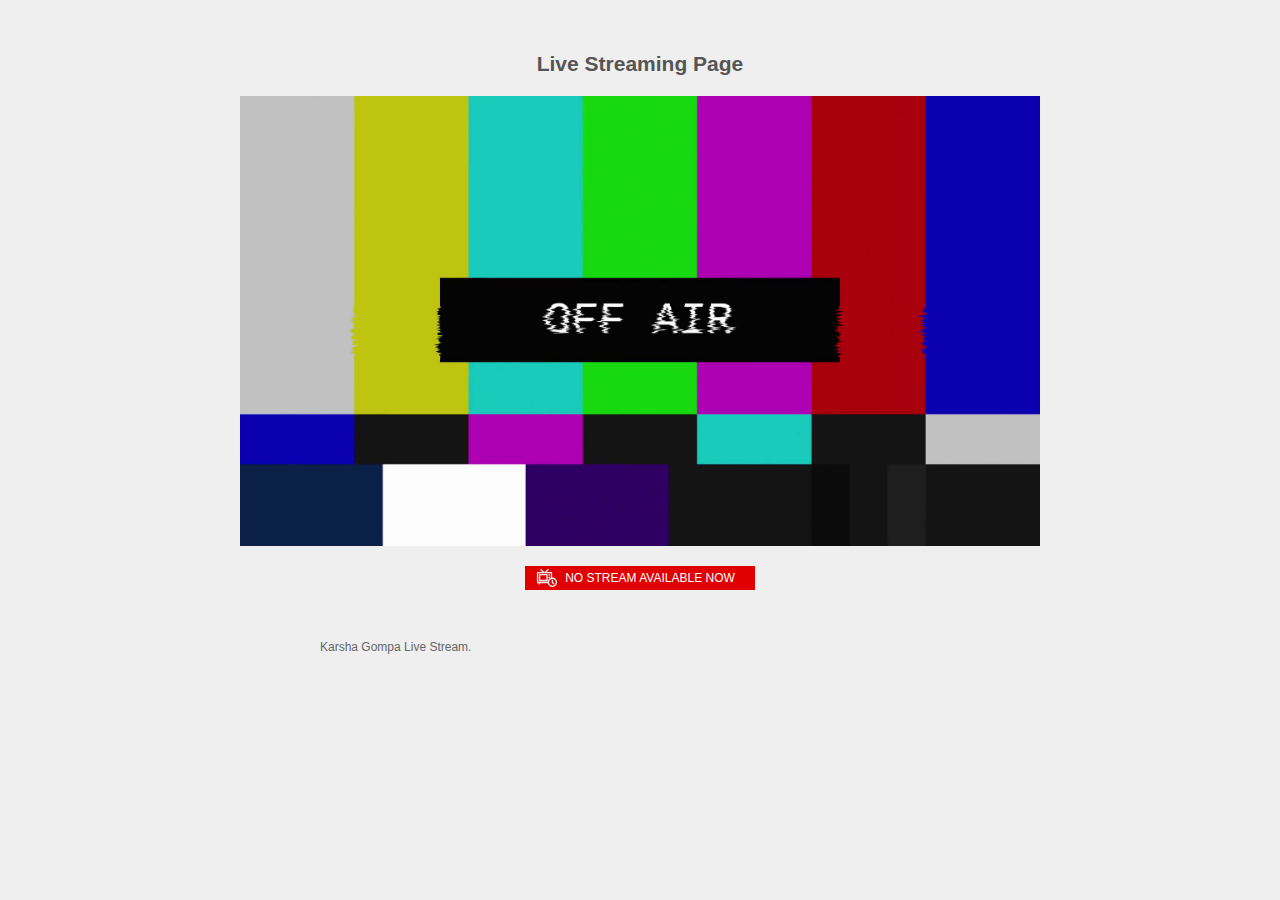
==== index.html @ 3c96d7a0 "Live stream status styling" ====
<!DOCTYPE html>
<html>
<head>
<meta charset=utf-8 />
<title>Video.js Example Embed</title>

  <!--

  Uses the latest versions of video.js and videojs-http-streaming.

  To use specific versions, please change the URLs to the form:

  <link href="https://unpkg.com/video.js@6.7.1/dist/video-js.css" rel="stylesheet">
  <script src="https://unpkg.com/video.js@6.7.1/dist/video.js"></script>
  <script src="https://unpkg.com/@videojs/http-streaming@0.9.0/dist/videojs-http-streaming.js"></script>

  -->

  <link href="css/reset.css" rel="stylesheet">
  <link href="css/video-js.css" rel="stylesheet">
  <link href="css/style.css" rel="stylesheet">
</head>
<body>
  <div id="container">
    <h1>Live Streaming Page</h1>

    <video-js id="player" class="vjs-default-skin" controls preload="auto" width="640" height="268">
      <!-- <source src="/hls/stream.m3u8" type="application/x-mpegURL"> -->
    </video-js>
    <div id="status">
      <img src="img/off-air-static.png" alt="Off Air">
      <p class="off-air">No stream available now</p>
    </div>
    <p class="description">
      Karsha Gompa Live Stream. 
    </p>
  </div><!--container-->
  <script src="js/video.js"></script>
  <script src="js/videojs-http-streaming.js"></script>

  <script>
  checkStreamExists();
  var tryAgain;
  // Check if stream exists
  function checkStreamExists() {
    console.log('Checking if its streaming now LIVE now');
    var request = new XMLHttpRequest();
    var status;
    request.open("GET", "/hls/stream.m3u8", true);
    request.send();
    request.onload = function () {
      console.log(request);
      if (request.status === 200) {
        console.log("Found m3u8.. starting to stream");
        if (tryAgain) {
          clearTimeout(tryAgain);
        }
        showVideo();
      } else {
        console.log("m3u8 file not found");
        tryAgain = setTimeout(checkStreamExists, 10 * 1000);
      }
    }
  }

  function showVideo() {
    document.getElementById('status').style.visibility = 'hidden';
    var player = videojs('#player', {
      autoplay: true,
      html5: {
        hlsjsConfig: {
          debug: true,
          // Other hlsjsConfig options provided by hls.js
          p2pConfig: {
            logLevel: true,
            live: false,     // set to true in live mode
          }
        }
      }
    });
    player.src({
      type: "application/x-mpegURL",
      src: "/hls/stream.m3u8"
    });
  }
  </script>
</body>
</html>
---- css/video-js.css ----
.video-js .vjs-big-play-button .vjs-icon-placeholder:before, .vjs-button > .vjs-icon-placeholder:before, .video-js .vjs-modal-dialog, .vjs-modal-dialog .vjs-modal-dialog-content {
  position: absolute;
  top: 0;
  left: 0;
  width: 100%;
  height: 100%; }

.video-js .vjs-big-play-button .vjs-icon-placeholder:before, .vjs-button > .vjs-icon-placeholder:before {
  text-align: center; }

@font-face {
  font-family: VideoJS;
  src: url([data-uri]) format("woff");
  font-weight: normal;
  font-style: normal; }

.vjs-icon-play, .video-js .vjs-big-play-button .vjs-icon-placeholder:before, .video-js .vjs-play-control .vjs-icon-placeholder {
  font-family: VideoJS;
  font-weight: normal;
  font-style: normal; }
  .vjs-icon-play:before, .video-js .vjs-big-play-button .vjs-icon-placeholder:before, .video-js .vjs-play-control .vjs-icon-placeholder:before {
    content: "\f101"; }

.vjs-icon-play-circle {
  font-family: VideoJS;
  font-weight: normal;
  font-style: normal; }
  .vjs-icon-play-circle:before {
    content: "\f102"; }

.vjs-icon-pause, .video-js .vjs-play-control.vjs-playing .vjs-icon-placeholder {
  font-family: VideoJS;
  font-weight: normal;
  font-style: normal; }
  .vjs-icon-pause:before, .video-js .vjs-play-control.vjs-playing .vjs-icon-placeholder:before {
    content: "\f103"; }

.vjs-icon-volume-mute, .video-js .vjs-mute-control.vjs-vol-0 .vjs-icon-placeholder {
  font-family: VideoJS;
  font-weight: normal;
  font-style: normal; }
  .vjs-icon-volume-mute:before, .video-js .vjs-mute-control.vjs-vol-0 .vjs-icon-placeholder:before {
    content: "\f104"; }

.vjs-icon-volume-low, .video-js .vjs-mute-control.vjs-vol-1 .vjs-icon-placeholder {
  font-family: VideoJS;
  font-weight: normal;
  font-style: normal; }
  .vjs-icon-volume-low:before, .video-js .vjs-mute-control.vjs-vol-1 .vjs-icon-placeholder:before {
    content: "\f105"; }

.vjs-icon-volume-mid, .video-js .vjs-mute-control.vjs-vol-2 .vjs-icon-placeholder {
  font-family: VideoJS;
  font-weight: normal;
  font-style: normal; }
  .vjs-icon-volume-mid:before, .video-js .vjs-mute-control.vjs-vol-2 .vjs-icon-placeholder:before {
    content: "\f106"; }

.vjs-icon-volume-high, .video-js .vjs-mute-control .vjs-icon-placeholder {
  font-family: VideoJS;
  font-weight: normal;
  font-style: normal; }
  .vjs-icon-volume-high:before, .video-js .vjs-mute-control .vjs-icon-placeholder:before {
    content: "\f107"; }

.vjs-icon-fullscreen-enter, .video-js .vjs-fullscreen-control .vjs-icon-placeholder {
  font-family: VideoJS;
  font-weight: normal;
  font-style: normal; }
  .vjs-icon-fullscreen-enter:before, .video-js .vjs-fullscreen-control .vjs-icon-placeholder:before {
    content: "\f108"; }

.vjs-icon-fullscreen-exit, .video-js.vjs-fullscreen .vjs-fullscreen-control .vjs-icon-placeholder {
  font-family: VideoJS;
  font-weight: normal;
  font-style: normal; }
  .vjs-icon-fullscreen-exit:before, .video-js.vjs-fullscreen .vjs-fullscreen-control .vjs-icon-placeholder:before {
    content: "\f109"; }

.vjs-icon-square {
  font-family: VideoJS;
  font-weight: normal;
  font-style: normal; }
  .vjs-icon-square:before {
    content: "\f10a"; }

.vjs-icon-spinner {
  font-family: VideoJS;
  font-weight: normal;
  font-style: normal; }
  .vjs-icon-spinner:before {
    content: "\f10b"; }

.vjs-icon-subtitles, .video-js .vjs-subtitles-button .vjs-icon-placeholder, .video-js .vjs-subs-caps-button .vjs-icon-placeholder,
.video-js.video-js:lang(en-GB) .vjs-subs-caps-button .vjs-icon-placeholder,
.video-js.video-js:lang(en-IE) .vjs-subs-caps-button .vjs-icon-placeholder,
.video-js.video-js:lang(en-AU) .vjs-subs-caps-button .vjs-icon-placeholder,
.video-js.video-js:lang(en-NZ) .vjs-subs-caps-button .vjs-icon-placeholder {
  font-family: VideoJS;
  font-weight: normal;
  font-style: normal; }
  .vjs-icon-subtitles:before, .video-js .vjs-subtitles-button .vjs-icon-placeholder:before, .video-js .vjs-subs-caps-button .vjs-icon-placeholder:before,
  .video-js.video-js:lang(en-GB) .vjs-subs-caps-button .vjs-icon-placeholder:before,
  .video-js.video-js:lang(en-IE) .vjs-subs-caps-button .vjs-icon-placeholder:before,
  .video-js.video-js:lang(en-AU) .vjs-subs-caps-button .vjs-icon-placeholder:before,
  .video-js.video-js:lang(en-NZ) .vjs-subs-caps-button .vjs-icon-placeholder:before {
    content: "\f10c"; }

.vjs-icon-captions, .video-js .vjs-captions-button .vjs-icon-placeholder, .video-js:lang(en) .vjs-subs-caps-button .vjs-icon-placeholder,
.video-js:lang(fr-CA) .vjs-subs-caps-button .vjs-icon-placeholder {
  font-family: VideoJS;
  font-weight: normal;
  font-style: normal; }
  .vjs-icon-captions:before, .video-js .vjs-captions-button .vjs-icon-placeholder:before, .video-js:lang(en) .vjs-subs-caps-button .vjs-icon-placeholder:before,
  .video-js:lang(fr-CA) .vjs-subs-caps-button .vjs-icon-placeholder:before {
    content: "\f10d"; }

.vjs-icon-chapters, .video-js .vjs-chapters-button .vjs-icon-placeholder {
  font-family: VideoJS;
  font-weight: normal;
  font-style: normal; }
  .vjs-icon-chapters:before, .video-js .vjs-chapters-button .vjs-icon-placeholder:before {
    content: "\f10e"; }

.vjs-icon-share {
  font-family: VideoJS;
  font-weight: normal;
  font-style: normal; }
  .vjs-icon-share:before {
    content: "\f10f"; }

.vjs-icon-cog {
  font-family: VideoJS;
  font-weight: normal;
  font-style: normal; }
  .vjs-icon-cog:before {
    content: "\f110"; }

.vjs-icon-circle, .video-js .vjs-play-progress, .video-js .vjs-volume-level, .vjs-seek-to-live-control .vjs-icon-placeholder {
  font-family: VideoJS;
  font-weight: normal;
  font-style: normal; }
  .vjs-icon-circle:before, .video-js .vjs-play-progress:before, .video-js .vjs-volume-level:before, .vjs-seek-to-live-control .vjs-icon-placeholder:before {
    content: "\f111"; }

.vjs-icon-circle-outline {
  font-family: VideoJS;
  font-weight: normal;
  font-style: normal; }
  .vjs-icon-circle-outline:before {
    content: "\f112"; }

.vjs-icon-circle-inner-circle {
  font-family: VideoJS;
  font-weight: normal;
  font-style: normal; }
  .vjs-icon-circle-inner-circle:before {
    content: "\f113"; }

.vjs-icon-hd {
  font-family: VideoJS;
  font-weight: normal;
  font-style: normal; }
  .vjs-icon-hd:before {
    content: "\f114"; }

.vjs-icon-cancel, .video-js .vjs-control.vjs-close-button .vjs-icon-placeholder {
  font-family: VideoJS;
  font-weight: normal;
  font-style: normal; }
  .vjs-icon-cancel:before, .video-js .vjs-control.vjs-close-button .vjs-icon-placeholder:before {
    content: "\f115"; }

.vjs-icon-replay, .video-js .vjs-play-control.vjs-ended .vjs-icon-placeholder {
  font-family: VideoJS;
  font-weight: normal;
  font-style: normal; }
  .vjs-icon-replay:before, .video-js .vjs-play-control.vjs-ended .vjs-icon-placeholder:before {
    content: "\f116"; }

.vjs-icon-facebook {
  font-family: VideoJS;
  font-weight: normal;
  font-style: normal; }
  .vjs-icon-facebook:before {
    content: "\f117"; }

.vjs-icon-gplus {
  font-family: VideoJS;
  font-weight: normal;
  font-style: normal; }
  .vjs-icon-gplus:before {
    content: "\f118"; }

.vjs-icon-linkedin {
  font-family: VideoJS;
  font-weight: normal;
  font-style: normal; }
  .vjs-icon-linkedin:before {
    content: "\f119"; }

.vjs-icon-twitter {
  font-family: VideoJS;
  font-weight: normal;
  font-style: normal; }
  .vjs-icon-twitter:before {
    content: "\f11a"; }

.vjs-icon-tumblr {
  font-family: VideoJS;
  font-weight: normal;
  font-style: normal; }
  .vjs-icon-tumblr:before {
    content: "\f11b"; }

.vjs-icon-pinterest {
  font-family: VideoJS;
  font-weight: normal;
  font-style: normal; }
  .vjs-icon-pinterest:before {
    content: "\f11c"; }

.vjs-icon-audio-description, .video-js .vjs-descriptions-button .vjs-icon-placeholder {
  font-family: VideoJS;
  font-weight: normal;
  font-style: normal; }
  .vjs-icon-audio-description:before, .video-js .vjs-descriptions-button .vjs-icon-placeholder:before {
    content: "\f11d"; }

.vjs-icon-audio, .video-js .vjs-audio-button .vjs-icon-placeholder {
  font-family: VideoJS;
  font-weight: normal;
  font-style: normal; }
  .vjs-icon-audio:before, .video-js .vjs-audio-button .vjs-icon-placeholder:before {
    content: "\f11e"; }

.vjs-icon-next-item {
  font-family: VideoJS;
  font-weight: normal;
  font-style: normal; }
  .vjs-icon-next-item:before {
    content: "\f11f"; }

.vjs-icon-previous-item {
  font-family: VideoJS;
  font-weight: normal;
  font-style: normal; }
  .vjs-icon-previous-item:before {
    content: "\f120"; }

.video-js {
  display: block;
  vertical-align: top;
  box-sizing: border-box;
  color: #fff;
  background-color: #000;
  position: relative;
  padding: 0;
  font-size: 10px;
  line-height: 1;
  font-weight: normal;
  font-style: normal;
  font-family: Arial, Helvetica, sans-serif;
  word-break: initial; }
  .video-js:-moz-full-screen {
    position: absolute; }
  .video-js:-webkit-full-screen {
    width: 100% !important;
    height: 100% !important; }

.video-js[tabindex="-1"] {
  outline: none; }

.video-js *,
.video-js *:before,
.video-js *:after {
  box-sizing: inherit; }

.video-js ul {
  font-family: inherit;
  font-size: inherit;
  line-height: inherit;
  list-style-position: outside;
  margin-left: 0;
  margin-right: 0;
  margin-top: 0;
  margin-bottom: 0; }

.video-js.vjs-fluid,
.video-js.vjs-16-9,
.video-js.vjs-4-3 {
  width: 100%;
  max-width: 100%;
  height: 0; }

.video-js.vjs-16-9 {
  padding-top: 56.25%; }

.video-js.vjs-4-3 {
  padding-top: 75%; }

.video-js.vjs-fill {
  width: 100%;
  height: 100%; }

.video-js .vjs-tech {
  position: absolute;
  top: 0;
  left: 0;
  width: 100%;
  height: 100%; }

body.vjs-full-window {
  padding: 0;
  margin: 0;
  height: 100%; }

.vjs-full-window .video-js.vjs-fullscreen {
  position: fixed;
  overflow: hidden;
  z-index: 1000;
  left: 0;
  top: 0;
  bottom: 0;
  right: 0; }

.video-js.vjs-fullscreen {
  width: 100% !important;
  height: 100% !important;
  padding-top: 0 !important; }

.video-js.vjs-fullscreen.vjs-user-inactive {
  cursor: none; }

.vjs-hidden {
  display: none !important; }

.vjs-disabled {
  opacity: 0.5;
  cursor: default; }

.video-js .vjs-offscreen {
  height: 1px;
  left: -9999px;
  position: absolute;
  top: 0;
  width: 1px; }

.vjs-lock-showing {
  display: block !important;
  opacity: 1;
  visibility: visible; }

.vjs-no-js {
  padding: 20px;
  color: #fff;
  background-color: #000;
  font-size: 18px;
  font-family: Arial, Helvetica, sans-serif;
  text-align: center;
  width: 300px;
  height: 150px;
  margin: 0px auto; }

.vjs-no-js a,
.vjs-no-js a:visited {
  color: #66A8CC; }

.video-js .vjs-big-play-button {
  font-size: 3em;
  line-height: 1.5em;
  height: 1.63332em;
  width: 3em;
  display: block;
  position: absolute;
  top: 10px;
  left: 10px;
  padding: 0;
  cursor: pointer;
  opacity: 1;
  border: 0.06666em solid #fff;
  background-color: #2B333F;
  background-color: rgba(43, 51, 63, 0.7);
  border-radius: 0.3em;
  transition: all 0.4s; }

.vjs-big-play-centered .vjs-big-play-button {
  top: 50%;
  left: 50%;
  margin-top: -0.81666em;
  margin-left: -1.5em; }

.video-js:hover .vjs-big-play-button,
.video-js .vjs-big-play-button:focus {
  border-color: #fff;
  background-color: #73859f;
  background-color: rgba(115, 133, 159, 0.5);
  transition: all 0s; }

.vjs-controls-disabled .vjs-big-play-button,
.vjs-has-started .vjs-big-play-button,
.vjs-using-native-controls .vjs-big-play-button,
.vjs-error .vjs-big-play-button {
  display: none; }

.vjs-has-started.vjs-paused.vjs-show-big-play-button-on-pause .vjs-big-play-button {
  display: block; }

.video-js button {
  background: none;
  border: none;
  color: inherit;
  display: inline-block;
  font-size: inherit;
  line-height: inherit;
  text-transform: none;
  text-decoration: none;
  transition: none;
  -webkit-appearance: none;
  -moz-appearance: none;
  appearance: none; }

.vjs-control .vjs-button {
  width: 100%;
  height: 100%; }

.video-js .vjs-control.vjs-close-button {
  cursor: pointer;
  height: 3em;
  position: absolute;
  right: 0;
  top: 0.5em;
  z-index: 2; }

.video-js .vjs-modal-dialog {
  background: rgba(0, 0, 0, 0.8);
  background: linear-gradient(180deg, rgba(0, 0, 0, 0.8), rgba(255, 255, 255, 0));
  overflow: auto; }

.video-js .vjs-modal-dialog > * {
  box-sizing: border-box; }

.vjs-modal-dialog .vjs-modal-dialog-content {
  font-size: 1.2em;
  line-height: 1.5;
  padding: 20px 24px;
  z-index: 1; }

.vjs-menu-button {
  cursor: pointer; }

.vjs-menu-button.vjs-disabled {
  cursor: default; }

.vjs-workinghover .vjs-menu-button.vjs-disabled:hover .vjs-menu {
  display: none; }

.vjs-menu .vjs-menu-content {
  display: block;
  padding: 0;
  margin: 0;
  font-family: Arial, Helvetica, sans-serif;
  overflow: auto; }

.vjs-menu .vjs-menu-content > * {
  box-sizing: border-box; }

.vjs-scrubbing .vjs-control.vjs-menu-button:hover .vjs-menu {
  display: none; }

.vjs-menu li {
  list-style: none;
  margin: 0;
  padding: 0.2em 0;
  line-height: 1.4em;
  font-size: 1.2em;
  text-align: center;
  text-transform: lowercase; }

.vjs-menu li.vjs-menu-item:focus,
.vjs-menu li.vjs-menu-item:hover,
.js-focus-visible .vjs-menu li.vjs-menu-item:hover {
  background-color: #73859f;
  background-color: rgba(115, 133, 159, 0.5); }

.vjs-menu li.vjs-selected,
.vjs-menu li.vjs-selected:focus,
.vjs-menu li.vjs-selected:hover,
.js-focus-visible .vjs-menu li.vjs-selected:hover {
  background-color: #fff;
  color: #2B333F; }

.vjs-menu li.vjs-menu-title {
  text-align: center;
  text-transform: uppercase;
  font-size: 1em;
  line-height: 2em;
  padding: 0;
  margin: 0 0 0.3em 0;
  font-weight: bold;
  cursor: default; }

.vjs-menu-button-popup .vjs-menu {
  display: none;
  position: absolute;
  bottom: 0;
  width: 10em;
  left: -3em;
  height: 0em;
  margin-bottom: 1.5em;
  border-top-color: rgba(43, 51, 63, 0.7); }

.vjs-menu-button-popup .vjs-menu .vjs-menu-content {
  background-color: #2B333F;
  background-color: rgba(43, 51, 63, 0.7);
  position: absolute;
  width: 100%;
  bottom: 1.5em;
  max-height: 15em; }

.vjs-layout-tiny .vjs-menu-button-popup .vjs-menu .vjs-menu-content,
.vjs-layout-x-small .vjs-menu-button-popup .vjs-menu .vjs-menu-content {
  max-height: 5em; }

.vjs-layout-small .vjs-menu-button-popup .vjs-menu .vjs-menu-content {
  max-height: 10em; }

.vjs-layout-medium .vjs-menu-button-popup .vjs-menu .vjs-menu-content {
  max-height: 14em; }

.vjs-layout-large .vjs-menu-button-popup .vjs-menu .vjs-menu-content,
.vjs-layout-x-large .vjs-menu-button-popup .vjs-menu .vjs-menu-content,
.vjs-layout-huge .vjs-menu-button-popup .vjs-menu .vjs-menu-content {
  max-height: 25em; }

.vjs-workinghover .vjs-menu-button-popup:hover .vjs-menu,
.vjs-menu-button-popup .vjs-menu.vjs-lock-showing {
  display: block; }

.video-js .vjs-menu-button-inline {
  transition: all 0.4s;
  overflow: hidden; }

.video-js .vjs-menu-button-inline:before {
  width: 2.222222222em; }

.video-js .vjs-menu-button-inline:hover,
.video-js .vjs-menu-button-inline:focus,
.video-js .vjs-menu-button-inline.vjs-slider-active,
.video-js.vjs-no-flex .vjs-menu-button-inline {
  width: 12em; }

.vjs-menu-button-inline .vjs-menu {
  opacity: 0;
  height: 100%;
  width: auto;
  position: absolute;
  left: 4em;
  top: 0;
  padding: 0;
  margin: 0;
  transition: all 0.4s; }

.vjs-menu-button-inline:hover .vjs-menu,
.vjs-menu-button-inline:focus .vjs-menu,
.vjs-menu-button-inline.vjs-slider-active .vjs-menu {
  display: block;
  opacity: 1; }

.vjs-no-flex .vjs-menu-button-inline .vjs-menu {
  display: block;
  opacity: 1;
  position: relative;
  width: auto; }

.vjs-no-flex .vjs-menu-button-inline:hover .vjs-menu,
.vjs-no-flex .vjs-menu-button-inline:focus .vjs-menu,
.vjs-no-flex .vjs-menu-button-inline.vjs-slider-active .vjs-menu {
  width: auto; }

.vjs-menu-button-inline .vjs-menu-content {
  width: auto;
  height: 100%;
  margin: 0;
  overflow: hidden; }

.video-js .vjs-control-bar {
  display: none;
  width: 100%;
  position: absolute;
  bottom: 0;
  left: 0;
  right: 0;
  height: 3.0em;
  background-color: #2B333F;
  background-color: rgba(43, 51, 63, 0.7); }

.vjs-has-started .vjs-control-bar {
  display: flex;
  visibility: visible;
  opacity: 1;
  transition: visibility 0.1s, opacity 0.1s; }

.vjs-has-started.vjs-user-inactive.vjs-playing .vjs-control-bar {
  visibility: visible;
  opacity: 0;
  transition: visibility 1s, opacity 1s; }

.vjs-controls-disabled .vjs-control-bar,
.vjs-using-native-controls .vjs-control-bar,
.vjs-error .vjs-control-bar {
  display: none !important; }

.vjs-audio.vjs-has-started.vjs-user-inactive.vjs-playing .vjs-control-bar {
  opacity: 1;
  visibility: visible; }

.vjs-has-started.vjs-no-flex .vjs-control-bar {
  display: table; }

.video-js .vjs-control {
  position: relative;
  text-align: center;
  margin: 0;
  padding: 0;
  height: 100%;
  width: 4em;
  flex: none; }

.vjs-button > .vjs-icon-placeholder:before {
  font-size: 1.8em;
  line-height: 1.67; }

.video-js .vjs-control:focus:before,
.video-js .vjs-control:hover:before,
.video-js .vjs-control:focus {
  text-shadow: 0em 0em 1em white; }

.video-js .vjs-control-text {
  border: 0;
  clip: rect(0 0 0 0);
  height: 1px;
  overflow: hidden;
  padding: 0;
  position: absolute;
  width: 1px; }

.vjs-no-flex .vjs-control {
  display: table-cell;
  vertical-align: middle; }

.video-js .vjs-custom-control-spacer {
  display: none; }

.video-js .vjs-progress-control {
  cursor: pointer;
  flex: auto;
  display: flex;
  align-items: center;
  min-width: 4em;
  touch-action: none; }

.video-js .vjs-progress-control.disabled {
  cursor: default; }

.vjs-live .vjs-progress-control {
  display: none; }

.vjs-liveui .vjs-progress-control {
  display: flex;
  align-items: center; }

.vjs-no-flex .vjs-progress-control {
  width: auto; }

.video-js .vjs-progress-holder {
  flex: auto;
  transition: all 0.2s;
  height: 0.3em; }

.video-js .vjs-progress-control .vjs-progress-holder {
  margin: 0 10px; }

.video-js .vjs-progress-control:hover .vjs-progress-holder {
  font-size: 1.666666666666666666em; }

.video-js .vjs-progress-control:hover .vjs-progress-holder.disabled {
  font-size: 1em; }

.video-js .vjs-progress-holder .vjs-play-progress,
.video-js .vjs-progress-holder .vjs-load-progress,
.video-js .vjs-progress-holder .vjs-load-progress div {
  position: absolute;
  display: block;
  height: 100%;
  margin: 0;
  padding: 0;
  width: 0; }

.video-js .vjs-play-progress {
  background-color: #fff; }
  .video-js .vjs-play-progress:before {
    font-size: 0.9em;
    position: absolute;
    right: -0.5em;
    top: -0.333333333333333em;
    z-index: 1; }

.video-js .vjs-load-progress {
  background: rgba(115, 133, 159, 0.5); }

.video-js .vjs-load-progress div {
  background: rgba(115, 133, 159, 0.75); }

.video-js .vjs-time-tooltip {
  background-color: #fff;
  background-color: rgba(255, 255, 255, 0.8);
  border-radius: 0.3em;
  color: #000;
  float: right;
  font-family: Arial, Helvetica, sans-serif;
  font-size: 1em;
  padding: 6px 8px 8px 8px;
  pointer-events: none;
  position: absolute;
  top: -3.4em;
  visibility: hidden;
  z-index: 1; }

.video-js .vjs-progress-holder:focus .vjs-time-tooltip {
  display: none; }

.video-js .vjs-progress-control:hover .vjs-time-tooltip,
.video-js .vjs-progress-control:hover .vjs-progress-holder:focus .vjs-time-tooltip {
  display: block;
  font-size: 0.6em;
  visibility: visible; }

.video-js .vjs-progress-control.disabled:hover .vjs-time-tooltip {
  font-size: 1em; }

.video-js .vjs-progress-control .vjs-mouse-display {
  display: none;
  position: absolute;
  width: 1px;
  height: 100%;
  background-color: #000;
  z-index: 1; }

.vjs-no-flex .vjs-progress-control .vjs-mouse-display {
  z-index: 0; }

.video-js .vjs-progress-control:hover .vjs-mouse-display {
  display: block; }

.video-js.vjs-user-inactive .vjs-progress-control .vjs-mouse-display {
  visibility: hidden;
  opacity: 0;
  transition: visibility 1s, opacity 1s; }

.video-js.vjs-user-inactive.vjs-no-flex .vjs-progress-control .vjs-mouse-display {
  display: none; }

.vjs-mouse-display .vjs-time-tooltip {
  color: #fff;
  background-color: #000;
  background-color: rgba(0, 0, 0, 0.8); }

.video-js .vjs-slider {
  position: relative;
  cursor: pointer;
  padding: 0;
  margin: 0 0.45em 0 0.45em;
  /* iOS Safari */
  -webkit-touch-callout: none;
  /* Safari */
  -webkit-user-select: none;
  /* Konqueror HTML */
  /* Firefox */
  -moz-user-select: none;
  /* Internet Explorer/Edge */
  -ms-user-select: none;
  /* Non-prefixed version, currently supported by Chrome and Opera */
  user-select: none;
  background-color: #73859f;
  background-color: rgba(115, 133, 159, 0.5); }

.video-js .vjs-slider.disabled {
  cursor: default; }

.video-js .vjs-slider:focus {
  text-shadow: 0em 0em 1em white;
  box-shadow: 0 0 1em #fff; }

.video-js .vjs-mute-control {
  cursor: pointer;
  flex: none; }

.video-js .vjs-volume-control {
  cursor: pointer;
  margin-right: 1em;
  display: flex; }

.video-js .vjs-volume-control.vjs-volume-horizontal {
  width: 5em; }

.video-js .vjs-volume-panel .vjs-volume-control {
  visibility: visible;
  opacity: 0;
  width: 1px;
  height: 1px;
  margin-left: -1px; }

.video-js .vjs-volume-panel {
  transition: width 1s; }
  .video-js .vjs-volume-panel:hover .vjs-volume-control,
  .video-js .vjs-volume-panel:active .vjs-volume-control,
  .video-js .vjs-volume-panel:focus .vjs-volume-control,
  .video-js .vjs-volume-panel .vjs-volume-control:hover,
  .video-js .vjs-volume-panel .vjs-volume-control:active,
  .video-js .vjs-volume-panel .vjs-mute-control:hover ~ .vjs-volume-control,
  .video-js .vjs-volume-panel .vjs-volume-control.vjs-slider-active {
    visibility: visible;
    opacity: 1;
    position: relative;
    transition: visibility 0.1s, opacity 0.1s, height 0.1s, width 0.1s, left 0s, top 0s; }
    .video-js .vjs-volume-panel:hover .vjs-volume-control.vjs-volume-horizontal,
    .video-js .vjs-volume-panel:active .vjs-volume-control.vjs-volume-horizontal,
    .video-js .vjs-volume-panel:focus .vjs-volume-control.vjs-volume-horizontal,
    .video-js .vjs-volume-panel .vjs-volume-control:hover.vjs-volume-horizontal,
    .video-js .vjs-volume-panel .vjs-volume-control:active.vjs-volume-horizontal,
    .video-js .vjs-volume-panel .vjs-mute-control:hover ~ .vjs-volume-control.vjs-volume-horizontal,
    .video-js .vjs-volume-panel .vjs-volume-control.vjs-slider-active.vjs-volume-horizontal {
      width: 5em;
      height: 3em; }
    .video-js .vjs-volume-panel:hover .vjs-volume-control.vjs-volume-vertical,
    .video-js .vjs-volume-panel:active .vjs-volume-control.vjs-volume-vertical,
    .video-js .vjs-volume-panel:focus .vjs-volume-control.vjs-volume-vertical,
    .video-js .vjs-volume-panel .vjs-volume-control:hover.vjs-volume-vertical,
    .video-js .vjs-volume-panel .vjs-volume-control:active.vjs-volume-vertical,
    .video-js .vjs-volume-panel .vjs-mute-control:hover ~ .vjs-volume-control.vjs-volume-vertical,
    .video-js .vjs-volume-panel .vjs-volume-control.vjs-slider-active.vjs-volume-vertical {
      left: -3.5em; }
  .video-js .vjs-volume-panel.vjs-volume-panel-horizontal:hover, .video-js .vjs-volume-panel.vjs-volume-panel-horizontal:active, .video-js .vjs-volume-panel.vjs-volume-panel-horizontal.vjs-slider-active {
    width: 9em;
    transition: width 0.1s; }
  .video-js .vjs-volume-panel.vjs-volume-panel-horizontal.vjs-mute-toggle-only {
    width: 4em; }

.video-js .vjs-volume-panel .vjs-volume-control.vjs-volume-vertical {
  height: 8em;
  width: 3em;
  left: -3000em;
  transition: visibility 1s, opacity 1s, height 1s 1s, width 1s 1s, left 1s 1s, top 1s 1s; }

.video-js .vjs-volume-panel .vjs-volume-control.vjs-volume-horizontal {
  transition: visibility 1s, opacity 1s, height 1s 1s, width 1s, left 1s 1s, top 1s 1s; }

.video-js.vjs-no-flex .vjs-volume-panel .vjs-volume-control.vjs-volume-horizontal {
  width: 5em;
  height: 3em;
  visibility: visible;
  opacity: 1;
  position: relative;
  transition: none; }

.video-js.vjs-no-flex .vjs-volume-control.vjs-volume-vertical,
.video-js.vjs-no-flex .vjs-volume-panel .vjs-volume-control.vjs-volume-vertical {
  position: absolute;
  bottom: 3em;
  left: 0.5em; }

.video-js .vjs-volume-panel {
  display: flex; }

.video-js .vjs-volume-bar {
  margin: 1.35em 0.45em; }

.vjs-volume-bar.vjs-slider-horizontal {
  width: 5em;
  height: 0.3em; }

.vjs-volume-bar.vjs-slider-vertical {
  width: 0.3em;
  height: 5em;
  margin: 1.35em auto; }

.video-js .vjs-volume-level {
  position: absolute;
  bottom: 0;
  left: 0;
  background-color: #fff; }
  .video-js .vjs-volume-level:before {
    position: absolute;
    font-size: 0.9em; }

.vjs-slider-vertical .vjs-volume-level {
  width: 0.3em; }
  .vjs-slider-vertical .vjs-volume-level:before {
    top: -0.5em;
    left: -0.3em; }

.vjs-slider-horizontal .vjs-volume-level {
  height: 0.3em; }
  .vjs-slider-horizontal .vjs-volume-level:before {
    top: -0.3em;
    right: -0.5em; }

.video-js .vjs-volume-panel.vjs-volume-panel-vertical {
  width: 4em; }

.vjs-volume-bar.vjs-slider-vertical .vjs-volume-level {
  height: 100%; }

.vjs-volume-bar.vjs-slider-horizontal .vjs-volume-level {
  width: 100%; }

.video-js .vjs-volume-vertical {
  width: 3em;
  height: 8em;
  bottom: 8em;
  background-color: #2B333F;
  background-color: rgba(43, 51, 63, 0.7); }

.video-js .vjs-volume-horizontal .vjs-menu {
  left: -2em; }

.vjs-poster {
  display: inline-block;
  vertical-align: middle;
  background-repeat: no-repeat;
  background-position: 50% 50%;
  background-size: contain;
  background-color: #000000;
  cursor: pointer;
  margin: 0;
  padding: 0;
  position: absolute;
  top: 0;
  right: 0;
  bottom: 0;
  left: 0;
  height: 100%; }

.vjs-has-started .vjs-poster {
  display: none; }

.vjs-audio.vjs-has-started .vjs-poster {
  display: block; }

.vjs-using-native-controls .vjs-poster {
  display: none; }

.video-js .vjs-live-control {
  display: flex;
  align-items: flex-start;
  flex: auto;
  font-size: 1em;
  line-height: 3em; }

.vjs-no-flex .vjs-live-control {
  display: table-cell;
  width: auto;
  text-align: left; }

.video-js:not(.vjs-live) .vjs-live-control,
.video-js.vjs-liveui .vjs-live-control {
  display: none; }

.video-js .vjs-seek-to-live-control {
  cursor: pointer;
  flex: none;
  display: inline-flex;
  height: 100%;
  padding-left: 0.5em;
  padding-right: 0.5em;
  font-size: 1em;
  line-height: 3em;
  width: auto;
  min-width: 4em; }

.vjs-no-flex .vjs-seek-to-live-control {
  display: table-cell;
  width: auto;
  text-align: left; }

.video-js.vjs-live:not(.vjs-liveui) .vjs-seek-to-live-control,
.video-js:not(.vjs-live) .vjs-seek-to-live-control {
  display: none; }

.vjs-seek-to-live-control.vjs-control.vjs-at-live-edge {
  cursor: auto; }

.vjs-seek-to-live-control .vjs-icon-placeholder {
  margin-right: 0.5em;
  color: #888; }

.vjs-seek-to-live-control.vjs-control.vjs-at-live-edge .vjs-icon-placeholder {
  color: red; }

.video-js .vjs-time-control {
  flex: none;
  font-size: 1em;
  line-height: 3em;
  min-width: 2em;
  width: auto;
  padding-left: 1em;
  padding-right: 1em; }

.vjs-live .vjs-time-control {
  display: none; }

.video-js .vjs-current-time,
.vjs-no-flex .vjs-current-time {
  display: none; }

.video-js .vjs-duration,
.vjs-no-flex .vjs-duration {
  display: none; }

.vjs-time-divider {
  display: none;
  line-height: 3em; }

.vjs-live .vjs-time-divider {
  display: none; }

.video-js .vjs-play-control {
  cursor: pointer; }

.video-js .vjs-play-control .vjs-icon-placeholder {
  flex: none; }

.vjs-text-track-display {
  position: absolute;
  bottom: 3em;
  left: 0;
  right: 0;
  top: 0;
  pointer-events: none; }

.video-js.vjs-user-inactive.vjs-playing .vjs-text-track-display {
  bottom: 1em; }

.video-js .vjs-text-track {
  font-size: 1.4em;
  text-align: center;
  margin-bottom: 0.1em; }

.vjs-subtitles {
  color: #fff; }

.vjs-captions {
  color: #fc6; }

.vjs-tt-cue {
  display: block; }

video::-webkit-media-text-track-display {
  -webkit-transform: translateY(-3em);
  transform: translateY(-3em); }

.video-js.vjs-user-inactive.vjs-playing video::-webkit-media-text-track-display {
  -webkit-transform: translateY(-1.5em);
  transform: translateY(-1.5em); }

.video-js .vjs-fullscreen-control {
  cursor: pointer;
  flex: none; }

.vjs-playback-rate > .vjs-menu-button,
.vjs-playback-rate .vjs-playback-rate-value {
  position: absolute;
  top: 0;
  left: 0;
  width: 100%;
  height: 100%; }

.vjs-playback-rate .vjs-playback-rate-value {
  pointer-events: none;
  font-size: 1.5em;
  line-height: 2;
  text-align: center; }

.vjs-playback-rate .vjs-menu {
  width: 4em;
  left: 0em; }

.vjs-error .vjs-error-display .vjs-modal-dialog-content {
  font-size: 1.4em;
  text-align: center; }

.vjs-error .vjs-error-display:before {
  color: #fff;
  content: 'X';
  font-family: Arial, Helvetica, sans-serif;
  font-size: 4em;
  left: 0;
  line-height: 1;
  margin-top: -0.5em;
  position: absolute;
  text-shadow: 0.05em 0.05em 0.1em #000;
  text-align: center;
  top: 50%;
  vertical-align: middle;
  width: 100%; }

.vjs-loading-spinner {
  display: none;
  position: absolute;
  top: 50%;
  left: 50%;
  margin: -25px 0 0 -25px;
  opacity: 0.85;
  text-align: left;
  border: 6px solid rgba(43, 51, 63, 0.7);
  box-sizing: border-box;
  background-clip: padding-box;
  width: 50px;
  height: 50px;
  border-radius: 25px;
  visibility: hidden; }

.vjs-seeking .vjs-loading-spinner,
.vjs-waiting .vjs-loading-spinner {
  display: block;
  -webkit-animation: vjs-spinner-show 0s linear 0.3s forwards;
          animation: vjs-spinner-show 0s linear 0.3s forwards; }

.vjs-loading-spinner:before,
.vjs-loading-spinner:after {
  content: "";
  position: absolute;
  margin: -6px;
  box-sizing: inherit;
  width: inherit;
  height: inherit;
  border-radius: inherit;
  opacity: 1;
  border: inherit;
  border-color: transparent;
  border-top-color: white; }

.vjs-seeking .vjs-loading-spinner:before,
.vjs-seeking .vjs-loading-spinner:after,
.vjs-waiting .vjs-loading-spinner:before,
.vjs-waiting .vjs-loading-spinner:after {
  -webkit-animation: vjs-spinner-spin 1.1s cubic-bezier(0.6, 0.2, 0, 0.8) infinite, vjs-spinner-fade 1.1s linear infinite;
  animation: vjs-spinner-spin 1.1s cubic-bezier(0.6, 0.2, 0, 0.8) infinite, vjs-spinner-fade 1.1s linear infinite; }

.vjs-seeking .vjs-loading-spinner:before,
.vjs-waiting .vjs-loading-spinner:before {
  border-top-color: white; }

.vjs-seeking .vjs-loading-spinner:after,
.vjs-waiting .vjs-loading-spinner:after {
  border-top-color: white;
  -webkit-animation-delay: 0.44s;
  animation-delay: 0.44s; }

@keyframes vjs-spinner-show {
  to {
    visibility: visible; } }

@-webkit-keyframes vjs-spinner-show {
  to {
    visibility: visible; } }

@keyframes vjs-spinner-spin {
  100% {
    -webkit-transform: rotate(360deg);
            transform: rotate(360deg); } }

@-webkit-keyframes vjs-spinner-spin {
  100% {
    -webkit-transform: rotate(360deg); } }

@keyframes vjs-spinner-fade {
  0% {
    border-top-color: #73859f; }
  20% {
    border-top-color: #73859f; }
  35% {
    border-top-color: white; }
  60% {
    border-top-color: #73859f; }
  100% {
    border-top-color: #73859f; } }

@-webkit-keyframes vjs-spinner-fade {
  0% {
    border-top-color: #73859f; }
  20% {
    border-top-color: #73859f; }
  35% {
    border-top-color: white; }
  60% {
    border-top-color: #73859f; }
  100% {
    border-top-color: #73859f; } }

.vjs-chapters-button .vjs-menu ul {
  width: 24em; }

.video-js .vjs-subs-caps-button + .vjs-menu .vjs-captions-menu-item .vjs-menu-item-text .vjs-icon-placeholder {
  vertical-align: middle;
  display: inline-block;
  margin-bottom: -0.1em; }

.video-js .vjs-subs-caps-button + .vjs-menu .vjs-captions-menu-item .vjs-menu-item-text .vjs-icon-placeholder:before {
  font-family: VideoJS;
  content: "\f10d";
  font-size: 1.5em;
  line-height: inherit; }

.video-js .vjs-audio-button + .vjs-menu .vjs-main-desc-menu-item .vjs-menu-item-text .vjs-icon-placeholder {
  vertical-align: middle;
  display: inline-block;
  margin-bottom: -0.1em; }

.video-js .vjs-audio-button + .vjs-menu .vjs-main-desc-menu-item .vjs-menu-item-text .vjs-icon-placeholder:before {
  font-family: VideoJS;
  content: " \f11d";
  font-size: 1.5em;
  line-height: inherit; }

.video-js:not(.vjs-fullscreen).vjs-layout-small .vjs-current-time,
.video-js:not(.vjs-fullscreen).vjs-layout-small .vjs-time-divider,
.video-js:not(.vjs-fullscreen).vjs-layout-small .vjs-duration,
.video-js:not(.vjs-fullscreen).vjs-layout-small .vjs-remaining-time,
.video-js:not(.vjs-fullscreen).vjs-layout-small .vjs-playback-rate,
.video-js:not(.vjs-fullscreen).vjs-layout-small .vjs-chapters-button,
.video-js:not(.vjs-fullscreen).vjs-layout-small .vjs-descriptions-button,
.video-js:not(.vjs-fullscreen).vjs-layout-small .vjs-captions-button,
.video-js:not(.vjs-fullscreen).vjs-layout-small .vjs-subtitles-button,
.video-js:not(.vjs-fullscreen).vjs-layout-small .vjs-audio-button,
.video-js:not(.vjs-fullscreen).vjs-layout-small .vjs-volume-control, .video-js:not(.vjs-fullscreen).vjs-layout-x-small .vjs-current-time,
.video-js:not(.vjs-fullscreen).vjs-layout-x-small .vjs-time-divider,
.video-js:not(.vjs-fullscreen).vjs-layout-x-small .vjs-duration,
.video-js:not(.vjs-fullscreen).vjs-layout-x-small .vjs-remaining-time,
.video-js:not(.vjs-fullscreen).vjs-layout-x-small .vjs-playback-rate,
.video-js:not(.vjs-fullscreen).vjs-layout-x-small .vjs-chapters-button,
.video-js:not(.vjs-fullscreen).vjs-layout-x-small .vjs-descriptions-button,
.video-js:not(.vjs-fullscreen).vjs-layout-x-small .vjs-captions-button,
.video-js:not(.vjs-fullscreen).vjs-layout-x-small .vjs-subtitles-button,
.video-js:not(.vjs-fullscreen).vjs-layout-x-small .vjs-audio-button,
.video-js:not(.vjs-fullscreen).vjs-layout-x-small .vjs-volume-control, .video-js:not(.vjs-fullscreen).vjs-layout-tiny .vjs-current-time,
.video-js:not(.vjs-fullscreen).vjs-layout-tiny .vjs-time-divider,
.video-js:not(.vjs-fullscreen).vjs-layout-tiny .vjs-duration,
.video-js:not(.vjs-fullscreen).vjs-layout-tiny .vjs-remaining-time,
.video-js:not(.vjs-fullscreen).vjs-layout-tiny .vjs-playback-rate,
.video-js:not(.vjs-fullscreen).vjs-layout-tiny .vjs-chapters-button,
.video-js:not(.vjs-fullscreen).vjs-layout-tiny .vjs-descriptions-button,
.video-js:not(.vjs-fullscreen).vjs-layout-tiny .vjs-captions-button,
.video-js:not(.vjs-fullscreen).vjs-layout-tiny .vjs-subtitles-button,
.video-js:not(.vjs-fullscreen).vjs-layout-tiny .vjs-audio-button,
.video-js:not(.vjs-fullscreen).vjs-layout-tiny .vjs-volume-control {
  display: none; }

.video-js:not(.vjs-fullscreen).vjs-layout-small .vjs-volume-panel.vjs-volume-panel-horizontal:hover,
.video-js:not(.vjs-fullscreen).vjs-layout-small .vjs-volume-panel.vjs-volume-panel-horizontal:active,
.video-js:not(.vjs-fullscreen).vjs-layout-small .vjs-volume-panel.vjs-volume-panel-horizontal.vjs-slider-active, .video-js:not(.vjs-fullscreen).vjs-layout-x-small .vjs-volume-panel.vjs-volume-panel-horizontal:hover,
.video-js:not(.vjs-fullscreen).vjs-layout-x-small .vjs-volume-panel.vjs-volume-panel-horizontal:active,
.video-js:not(.vjs-fullscreen).vjs-layout-x-small .vjs-volume-panel.vjs-volume-panel-horizontal.vjs-slider-active, .video-js:not(.vjs-fullscreen).vjs-layout-tiny .vjs-volume-panel.vjs-volume-panel-horizontal:hover,
.video-js:not(.vjs-fullscreen).vjs-layout-tiny .vjs-volume-panel.vjs-volume-panel-horizontal:active,
.video-js:not(.vjs-fullscreen).vjs-layout-tiny .vjs-volume-panel.vjs-volume-panel-horizontal.vjs-slider-active {
  width: auto;
  width: initial; }

.video-js:not(.vjs-fullscreen).vjs-layout-x-small:not(.vjs-liveui) .vjs-subs-caps-button, .video-js:not(.vjs-fullscreen).vjs-layout-x-small:not(.vjs-live) .vjs-subs-caps-button, .video-js:not(.vjs-fullscreen).vjs-layout-tiny .vjs-subs-caps-button {
  display: none; }

.video-js:not(.vjs-fullscreen).vjs-layout-x-small.vjs-liveui .vjs-custom-control-spacer, .video-js:not(.vjs-fullscreen).vjs-layout-tiny .vjs-custom-control-spacer {
  flex: auto;
  display: block; }

.video-js:not(.vjs-fullscreen).vjs-layout-x-small.vjs-liveui.vjs-no-flex .vjs-custom-control-spacer, .video-js:not(.vjs-fullscreen).vjs-layout-tiny.vjs-no-flex .vjs-custom-control-spacer {
  width: auto; }

.video-js:not(.vjs-fullscreen).vjs-layout-x-small.vjs-liveui .vjs-progress-control, .video-js:not(.vjs-fullscreen).vjs-layout-tiny .vjs-progress-control {
  display: none; }

.vjs-modal-dialog.vjs-text-track-settings {
  background-color: #2B333F;
  background-color: rgba(43, 51, 63, 0.75);
  color: #fff;
  height: 70%; }

.vjs-text-track-settings .vjs-modal-dialog-content {
  display: table; }

.vjs-text-track-settings .vjs-track-settings-colors,
.vjs-text-track-settings .vjs-track-settings-font,
.vjs-text-track-settings .vjs-track-settings-controls {
  display: table-cell; }

.vjs-text-track-settings .vjs-track-settings-controls {
  text-align: right;
  vertical-align: bottom; }

@supports (display: grid) {
  .vjs-text-track-settings .vjs-modal-dialog-content {
    display: grid;
    grid-template-columns: 1fr 1fr;
    grid-template-rows: 1fr;
    padding: 20px 24px 0px 24px; }
  .vjs-track-settings-controls .vjs-default-button {
    margin-bottom: 20px; }
  .vjs-text-track-settings .vjs-track-settings-controls {
    grid-column: 1 / -1; }
  .vjs-layout-small .vjs-text-track-settings .vjs-modal-dialog-content,
  .vjs-layout-x-small .vjs-text-track-settings .vjs-modal-dialog-content,
  .vjs-layout-tiny .vjs-text-track-settings .vjs-modal-dialog-content {
    grid-template-columns: 1fr; } }

.vjs-track-setting > select {
  margin-right: 1em;
  margin-bottom: 0.5em; }

.vjs-text-track-settings fieldset {
  margin: 5px;
  padding: 3px;
  border: none; }

.vjs-text-track-settings fieldset span {
  display: inline-block; }

.vjs-text-track-settings fieldset span > select {
  max-width: 7.3em; }

.vjs-text-track-settings legend {
  color: #fff;
  margin: 0 0 5px 0; }

.vjs-text-track-settings .vjs-label {
  position: absolute;
  clip: rect(1px 1px 1px 1px);
  clip: rect(1px, 1px, 1px, 1px);
  display: block;
  margin: 0 0 5px 0;
  padding: 0;
  border: 0;
  height: 1px;
  width: 1px;
  overflow: hidden; }

.vjs-track-settings-controls button:focus,
.vjs-track-settings-controls button:active {
  outline-style: solid;
  outline-width: medium;
  background-image: linear-gradient(0deg, #fff 88%, #73859f 100%); }

.vjs-track-settings-controls button:hover {
  color: rgba(43, 51, 63, 0.75); }

.vjs-track-settings-controls button {
  background-color: #fff;
  background-image: linear-gradient(-180deg, #fff 88%, #73859f 100%);
  color: #2B333F;
  cursor: pointer;
  border-radius: 2px; }

.vjs-track-settings-controls .vjs-default-button {
  margin-right: 1em; }

@media print {
  .video-js > *:not(.vjs-tech):not(.vjs-poster) {
    visibility: hidden; } }

.vjs-resize-manager {
  position: absolute;
  top: 0;
  left: 0;
  width: 100%;
  height: 100%;
  border: none;
  z-index: -1000; }

.js-focus-visible .video-js *:focus:not(.focus-visible) {
  outline: none;
  background: none; }

.video-js *:focus:not(:focus-visible),
.video-js .vjs-menu *:focus:not(:focus-visible) {
  outline: none;
  background: none; }
---- css/style.css ----
/*

Stylesheet for video.js live video stream page
Author: Sohail Lalani;
License: none (public domain);

*/

body {
	background: #efefef;
	font-family: Helvetica, Verdana, sans-serif;
	font-size: 12px;
	color:#666;
}

a {
	color:#000;
}
a:hover, a:active, a:focus {
	color:blue;
}

h1 {
	font-size:21px;
	text-transform:capitalize;
	font-weight:bold;
	text-align:center;
	color:#555;
	margin-bottom:20px;
}

#container {
	padding:30px 25px;
}

#player {
	margin:20px auto;
	box-shadow: 0 8px 6px -6px #000000d9;
}

p.description {
	margin:30px auto 0 auto;
	width:100%;
	max-width:640px;
}

#status {
	text-align: center;
}

#status img {
	max-width: 800px;
    width: 100%;
    display: block;
    margin: 0 auto;
}

.off-air {
	max-width: 800px;
    display: inline-block;
    margin: 20px auto;
    text-align: center;
       background: #e00000 url(../img/icon-waiting.svg) 10px center no-repeat;
    background-size: contain;
    color: #fff; 
    padding: 5px 20px 5px 40px;
    text-transform: uppercase;
}
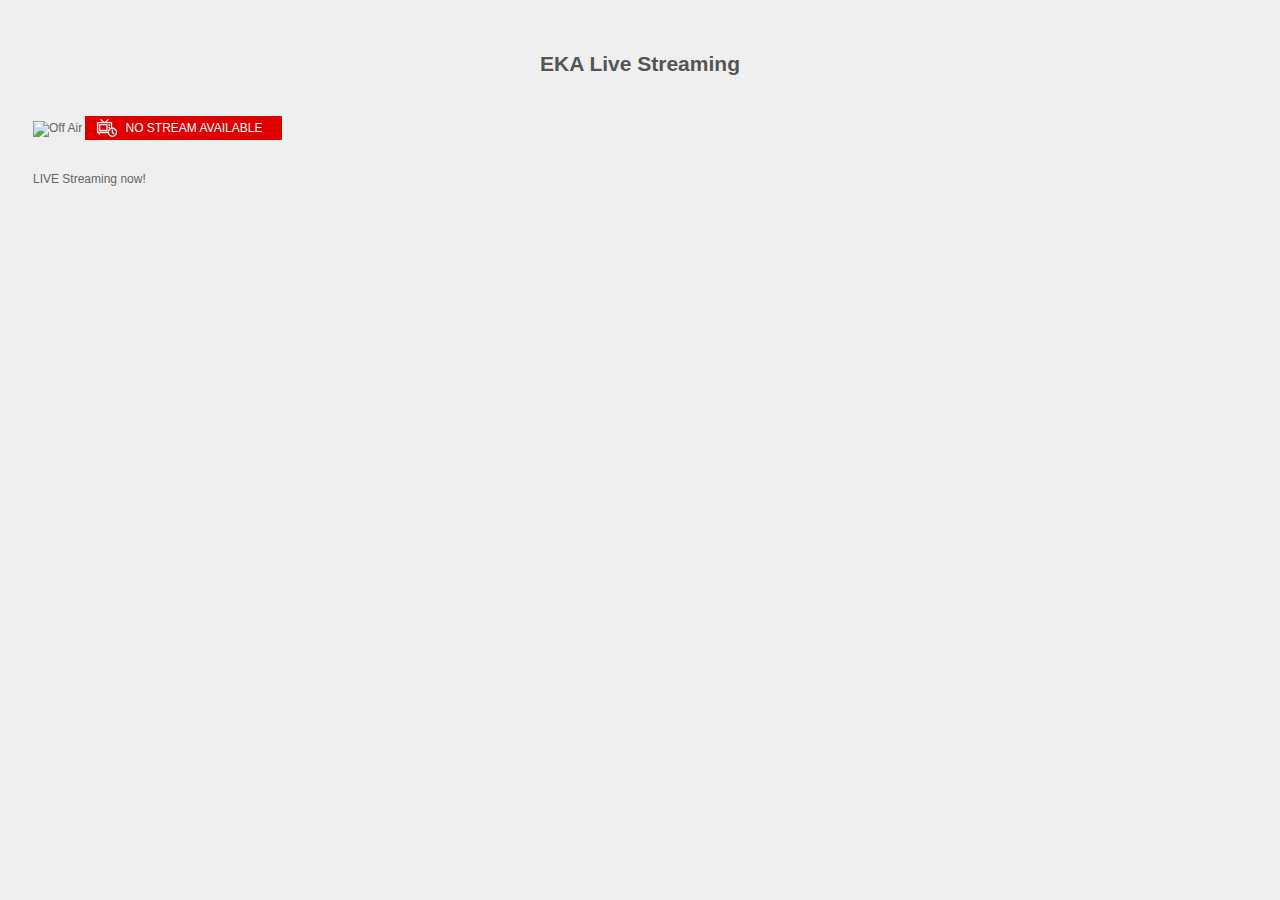
==== commit a66457eb: "change page title" ====
--- a/index.html
+++ b/index.html
@@ -2,7 +2,7 @@
 <html>
 <head>
 <meta charset=utf-8 />
-<title>Video.js Example Embed</title>
+<title>EKA Live Streaming</title>
 
   <!--
 
@@ -22,18 +22,18 @@
 </head>
 <body>
   <div id="container">
-    <h1>Live Streaming Page</h1>
+    <h1>EKA Live Streaming</h1>
 
     <video-js id="player" class="vjs-default-skin" controls preload="auto" width="640" height="268">
       <!-- <source src="/hls/stream.m3u8" type="application/x-mpegURL"> -->
     </video-js>
-    <div id="status">
-      <img src="img/off-air-static.png" alt="Off Air">
-      <p class="off-air">No stream available now</p>
-    </div>
-    <p class="description">
-      Karsha Gompa Live Stream. 
-    </p>
+    <div id="status-off-air">
+      <img src="img/off-air.png" alt="Off Air">
+      <p class="off-air">No stream available</p>
+    </div><!--status-off-air-->
+    <div id="status-on-air">
+      <p class="on-air"><span>LIVE</span> Streaming now!</p>
+    </div><!--status-on-air-->
   </div><!--container-->
   <script src="js/video.js"></script>
   <script src="js/videojs-http-streaming.js"></script>
@@ -64,7 +64,8 @@
   }
 
   function showVideo() {
-    document.getElementById('status').style.visibility = 'hidden';
+    document.getElementById('status-off-air').style.display = 'none';
+    document.getElementById('status-on-air').style.display = 'block';
     var player = videojs('#player', {
       autoplay: true,
       html5: {
